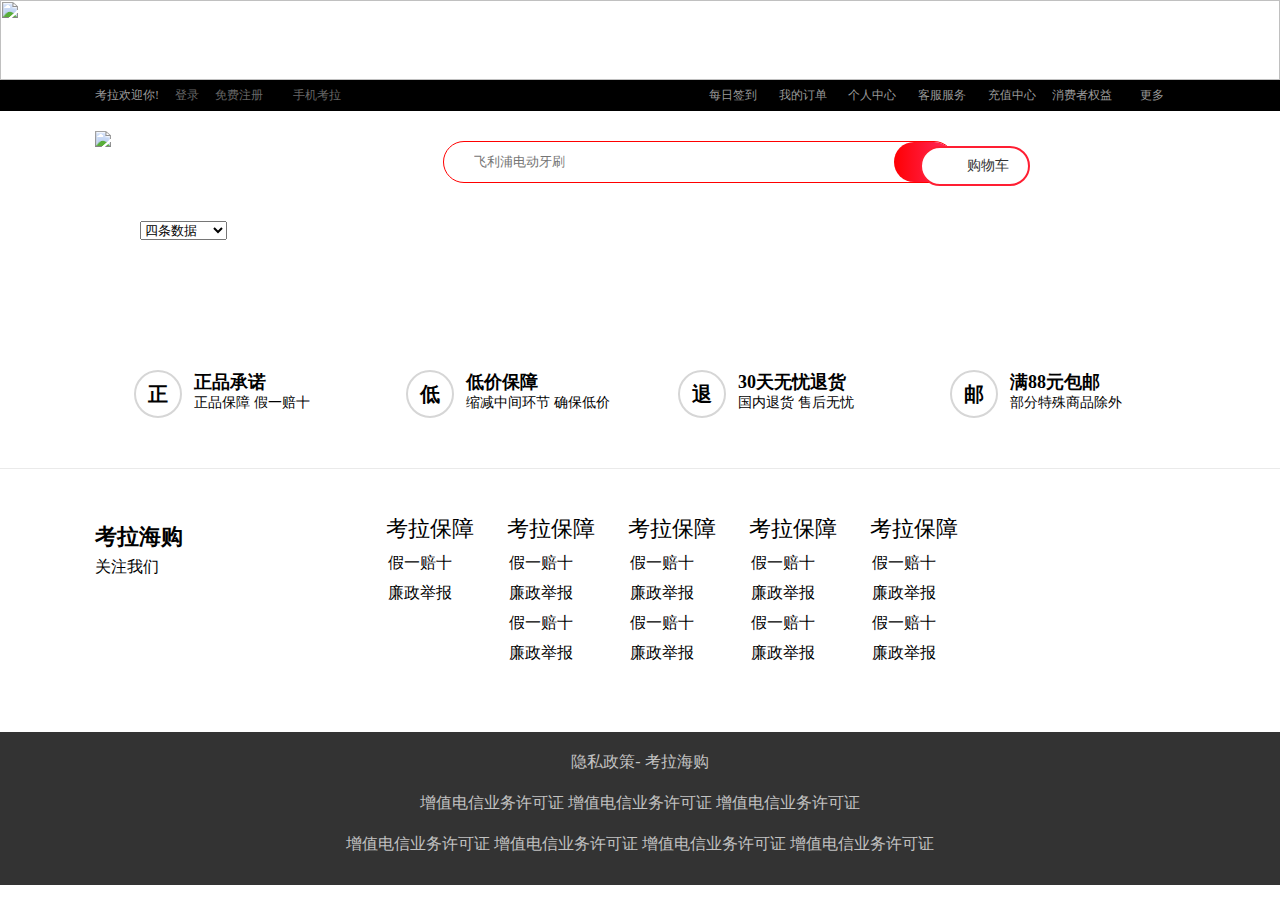
==== html/list2.html @ fa974dec "登录注册" ====
<!DOCTYPE html>
<html lang="en">
<head>
    <meta charset="UTF-8">
    <meta name="viewport" content="width=device-width, initial-scale=1.0">
    <meta http-equiv="X-UA-Compatible" content="ie=edge">
    <title>Document</title>
    <link rel="stylesheet" href="../css/public.css"/>
    <link rel="stylesheet" href="../css/style.css"/>
    <link rel="stylesheet" href="../css/list-style2.css" />
    <link rel="stylesheet" href="../css/pagination.css" />
</head>
<body>
        <div id="top">
                <img src="https://haitao.nos.netease.com/65e0646f-a9ee-485e-99a6-ed41f4adc906T1912041818_1920_80.jpg"/>
            </div>
            <!--导航栏1-->
            <div id="nav-1">
                <div class="margin clear">
                    <div class="left">
                        <ul>
                            <li>考拉欢迎你!</li>
                            <li class="t2 white"><a href="#">登录</a></li>
                            <li class="white"><a href="#">免费注册</a></li>
                            <li class="t1 white"><a href="#">手机考拉</a></li>
                        </ul>
                    </div>
                    <div class="right">
                        <ul>
                            <li class="white">每日签到</li>
                            <li class="white">我的订单</li>
                            <li class="menu">
                                <dl class="t4">
                                    <dt>个人中心</dt>
                                    <dd>
                                        <a>我的订单</a>
                                        <a>我的优惠券</a>
                                        <a>我的考拉豆</a>
                                    </dd>
                                </dl>   
                            </li>
                            <li class="menu">
                                <dl class="t4">
                                    <dt>客服服务</dt>
                                    <dd>
                                        <a>我的订单</a>
                                        <a>我的优惠券</a>
                                        <a>我的考拉豆</a>
                                    </dd>
                                </dl>   
                            </li>
                            <li class="menu">
                                    <dl class="t4">
                                        <dt>充值中心</dt>
                                    <dd>
                                        <a>我的订单</a>
                                        <a>我的优惠券</a>
                                        <a>我的考拉豆</a>
                                        </dd>
                                </dl>   
                            </li>
                            <li class="menu">
                                    <dl class="t4">
                                        <dt>消费者权益</dt>
                                        <dd>
                                            <a>我的订单</a>
                                            <a>我的优惠券</a>
                                            <a>我的考拉豆</a>
                                        </dd>
                                    </dl>   
                            </li>
                            <li class="menu">
                                <dl class="t4">
                                    <dt>更多</dt>
                                    <dd>
                                        <a>我的订单</a>
                                        <a>我的优惠券</a>
                                        <a>我的考拉豆</a>
                                    </dd>
                                </dl>   
                            </li>
                        </ul>
                    </div>
                </div>
            </div>
            <!--logo部分-->
            <header >
                    <div class="margin clear">
                        <div class="logo">
                            <img src="https://haitao.nos.netease.com/88330630-0c6e-4653-9f0a-92e9ae5a2f42_420_130.png?imageView&thumbnail=210x0&quality=85&v=1"/>
                        </div>
                        <div class="center">
                            <input type="text" class="txt" placeholder="飞利浦电动牙刷"/>
                            <span class="yuan">
                                <span id="search"></span>
                            </span>
                            <span class="search1"></span>
                        </div>
                        <a href="#"class="buy">
                            <i class="shopcar"></i>
                            <span class="warp">购物车<b class="num"></b></span>
                        </a>
                    </div>  
            </header>
      
            
            <div id="list">
                <ul class="margin">
                    <!-- <li>
                        <div>
                            <img src="../jq-page/img/1.jpg"/>
                        </div>
                        <div class="detail">
                            我是商品1
                            <span class="price">特价180$</span>
                        </div>
                    </li> -->
                </ul>
            </div> 
            <div id="setPageDiv">
                    <select id="setPage">
                        <option value="4">四条数据</option>
                        <option value="8">八条数据</option>
                        <option value="12">十二条数据</option>
                    </select>
                
                    <div id="Pagination" class="pagination"></div>
                </div>
                <div id="btmlist">
                    <div class="margin clear">
                        <ul>
                            <li>
                                <P>正</P>
                                <strong>正品承诺</strong>
                                <span>正品保障 假一赔十</span>
                            </li>
                            <li>
                                <P>低</P>
                                <strong>低价保障</strong>
                                <span>缩减中间环节 确保低价</span>
                            </li>
                            <li>
                                <P>退</P>
                                <strong>30天无忧退货</strong>
                                <span>国内退货 售后无忧</span>
                            </li>
                            <li>
                                <P>邮</P>
                                <strong>满88元包邮</strong>
                                <span>部分特殊商品除外</span>
                            </li>
                        </ul>
                    </div>
                </div>
                <div id="guidelist">
                        <div class="margin clear">
                            <div class="left">
                                    <P>考拉海购</P>
                                    <span>关注我们</span>
                            </div>
                            <ul>
                                <li>
                                    <dl>
                                        <dt>考拉保障</dt>
                                        <dd>假一赔十</dd>
                                        <dd>廉政举报</dd>
                                    </dl>
                                </li>
                                <li>
                                    <dl>
                                        <dt>考拉保障</dt>
                                        <dd>假一赔十</dd>
                                        <dd>廉政举报</dd>
                                        <dd>假一赔十</dd>
                                        <dd>廉政举报</dd>
                                    </dl>
                                </li>
                                <li>
                                    <dl>
                                        <dt>考拉保障</dt>
                                        <dd>假一赔十</dd>
                                        <dd>廉政举报</dd>
                                        <dd>假一赔十</dd>
                                        <dd>廉政举报</dd>
                                    </dl>
                                </li>
                                <li>
                                    <dl>
                                        <dt>考拉保障</dt>
                                        <dd>假一赔十</dd>
                                        <dd>廉政举报</dd>
                                        <dd>假一赔十</dd>
                                        <dd>廉政举报</dd>
                                    </dl>
                                </li>
                                <li>
                                    <dl>
                                        <dt>考拉保障</dt>
                                        <dd>假一赔十</dd>
                                        <dd>廉政举报</dd>
                                        <dd>假一赔十</dd>
                                        <dd>廉政举报</dd>
                                    </dl>
                                </li>
                            </ul>
                
                        </div>
                    </div>
                    <footer>
                        <div class="margin">
                            <p>
                                <span>隐私政策-</span>
                                <span>考拉海购</span>
                            </p>
                            <p>
                                <span>增值电信业务许可证</span>
                                <span>增值电信业务许可证</span>
                                <span>增值电信业务许可证</span>
                            </p>
                            <p>
                                <span>增值电信业务许可证</span>
                                <span>增值电信业务许可证</span>
                                <span>增值电信业务许可证</span>
                                <span>增值电信业务许可证</span>
                            </p>
                
                        </div>
                    </footer>
                
</body>
<script src="../js/jquery.js"></script>
<script src="../js/jquery.pagination.js"></script>
<script>
        class Page{
            constructor(options){
                this.url=options.url;
                this.pageCont=options.pageCont;
                this.list=options.list;
                this.index=options.index || 0;
                this.num=options.num || 12;
    
                this.load();
            }
            load(){
                var that=this;
                $.ajax({
                    url:this.url,
                success:function(res){
                    // console.log(res);
                    that.res=res;
                    that.creatPage()
                    }
                })           
            }
                creatPage(){
                    var that=this;
                   this.pageCont.pagination(this.res.length,{
                        items_per_page:this.num,
                        current_page:this.index,
                        callback:function(i){
                            that.index=i;
                            that.display();		
                        }	   
                    })
                }
                display(){
                    var str="";
                   for(var i=this.index*this.num;i<(this.index+1)*this.num;i++){
                       if(i<this.res.length){
                           str+=`<li>
                          <div class="img">
                                <a href="#"><img src="${this.res[i].img}"></a>
                          </div>
                          <div class="detail">
                                ${this.res[i].info}
                        <span class="price">特价$${this.res[i].price}</span>
                    </div>
                </li> `
                       }
                   }
                   this.list.html(str);
                }
            }
            $("#setPage").change(function(){
                new Page({
                    url:"http://localhost/project/server/data/list2.json",
                    pageCont:$(".pagination"),
                    list:$("#list ul"),
                    index:0,
                    num:parseInt($(this).val()) 
                })
            })
        new Page({
            url:"http://localhost/project/server/data/list2.json",
            pageCont:$(".pagination"),
            list:$("#list ul"),
            index:0
        })
    </script>
</html>
---- css/public.css ----
@charset "UTF-8";
body, ol, ul, h1, h2, h3, h4, h5, h6, p, dl, dd, fieldset, legend, input, textarea, select {
  margin: 0;
  padding: 0; }

body {
  font: 12px "宋体";
  word-wrap: break-word; }

a, u, s, del {
  color: #666;
  text-decoration: none; }

fieldset, a img, .bor0 {
  border: 0; }

i, em, b {
  font-style: normal;
  font-weight: 100; }

li {
  list-style: none; }

img {
  vertical-align: middle; }

table {
  border-collapse: collapse; }

.ind2 {
  text-indent: 2em; }

textarea {
  resize: none; }

/* 禁止拖动 */
/* 溢出隐藏 */
.over {
  white-space: nowrap;
  overflow: hidden;
  text-overflow: ellipsis; }

/* 垂直居中 */
.valign {
  text-align: center; }
  .valign img {
    vertical-align: middle; }
  .valign:after {
    content: "";
    display: inline-block;
    vertical-align: middle;
    height: 100%; }

.clear:before {
  content: "";
  display: table; }

.clear:after {
  content: "";
  clear: both;
  display: block; }

/*解决向上传递问题*/
/*清除浮动*/
---- css/style.css ----
@charset "UTF-8";
.margin {
  width: 1090px;
  margin: 0 auto; }

#top {
  height: 80px; }
  #top img {
    width: 100%;
    height: 100%;
    top: 0; }

#nav-1 {
  height: 31px;
  background: #000; }
  #nav-1 .left ul {
    color: #999;
    font: 12px/31px ""; }
    #nav-1 .left ul li {
      float: left; }
      #nav-1 .left ul li a {
        display: block; }
      #nav-1 .left ul li.t1 {
        padding: 0 0 0 30px; }
      #nav-1 .left ul li.t2 {
        margin: 0 16px; }
      #nav-1 .left ul li.white a:hover {
        color: #fff; }

#nav-1 .right {
  z-index: 10;
  float: right;
  position: relative;
  right: -3px;
  width: 490px; }
  #nav-1 .right ul li {
    float: left;
    width: 70px;
    color: #999;
    font: 12px/31px "";
    text-align: center;
    cursor: pointer; }
    #nav-1 .right ul li.white:hover {
      color: #fff;
      cursor: pointer; }
    #nav-1 .right ul li dt {
      width: 64px;
      padding: 0 2px;
      text-align: center; }
      #nav-1 .right ul li dt:hover {
        background: #fff;
        color: red; }
    #nav-1 .right ul li dd {
      width: 62px;
      height: 100px;
      background: #fff;
      display: none; }

header {
  height: 100px;
  position: relative; }
  header .logo {
    width: 330px;
    float: left;
    margin-top: 20px; }
  header .center {
    float: left;
    width: 510px;
    height: 40px;
    border-radius: 40px;
    border: 1px solid red;
    position: absolute;
    left: 443px;
    top: 30px; }
    header .center .txt {
      width: 410px;
      height: 24px;
      border: 0;
      font: 13px/ 24px "";
      margin: 8px 0 0 30px; }
    header .center .yuan {
      width: 60px;
      height: 40px;
      background: #ff2337;
      background-image: linear-gradient(270deg, #ff2e64, #ff0003);
      border-radius: 40px;
      position: absolute;
      top: 0;
      right: 0; }
    header .center .search1 {
      position: absolute;
      left: 10px;
      top: 13px;
      background: url(https://pages.kl.126.net/res/images/node_modules/@kaola/haitaoweb-css/images/icon1-832edc2b58.png) no-repeat -466px -667px;
      width: 14px;
      height: 14px;
      display: inline-block; }
  header .buy {
    display: block;
    position: absolute;
    right: 250px;
    top: 35px;
    width: 106px;
    height: 36px;
    background-color: #fff;
    line-height: 36px;
    font-size: 14px;
    text-align: center;
    border-radius: 36px;
    border: 2px solid #ff1e32; }
    header .buy:hover {
      background: pink; }
    header .buy .shopcar {
      display: inline-block;
      width: 20px;
      height: 20px;
      margin-right: 60px;
      margin-bottom: -5px;
      background: url(https://haitao.nos.netease.com/14f1eb69-f7c0-4d4f-95d8-4aee8e2e1f1b.png?imageView=&quality=90&thumbnail=20x0) no-repeat 0 0; }
    header .buy .warp {
      display: inline-block;
      background: none;
      vertical-align: middle;
      position: absolute;
      left: 45px;
      color: #333; }

#search {
  display: inline-block;
  height: 40px;
  width: 50px;
  font-size: 19px;
  line-height: 40px;
  color: #fff;
  text-align: center;
  cursor: pointer;
  position: absolute;
  top: 0;
  right: 5px;
  background: url(https://haitao.nos.netease.com/6e4da089-9347-4dc2-be19-4962832a4a5c.png?imageView=&quality=85&thumbnail=20x0&v=1) no-repeat 50%; }

#nav .navs {
  display: inline-block;
  height: 40px;
  line-height: 40px;
  width: 164px;
  text-align: left;
  background: red;
  float: left;
  border-bottom: 1px solid #ff5160; }
  #nav .navs .fenlei {
    display: inline-block;
    margin: 0 24px 0 15px;
    width: 15px;
    height: 12px;
    overflow: hidden; }
    #nav .navs .fenlei i {
      width: 15px;
      height: 0;
      border-top: 2px solid #ddd;
      display: block;
      margin-bottom: 3px; }
  #nav .navs span {
    line-height: 40px;
    width: 164px;
    color: #fff;
    font-size: 14px;
    text-align: left; }
  #nav .navs ul {
    position: relative;
    width: 164px;
    padding: 0;
    height: 460px;
    background: red; }
    #nav .navs ul li {
      height: 42px;
      color: #fff;
      padding: 4px 3px 0 10px;
      cursor: pointer;
      width: 151px; }
      #nav .navs ul li:hover {
        box-shadow: 0 0 3px #ccc; }
      #nav .navs ul li img {
        width: 20px;
        height: 20px;
        vertical-align: middle;
        padding: 0 20px 0 4px; }
      #nav .navs ul li span {
        display: inline-block;
        vertical-align: middle;
        width: 70px;
        height: 30px;
        line-height: 30px;
        white-space: nowrap; }
        #nav .navs ul li span i {
          display: inline-block;
          vertical-align: middle;
          color: #ff96ad;
          font-size: 19px;
          width: 16px;
          position: absolute;
          right: 10px; }

#nav ul {
  z-index: 72;
  float: left;
  padding-left: 25px;
  position: relative;
  height: 40px; }
  #nav ul li {
    float: left; }
    #nav ul li a {
      float: left;
      height: 40px;
      font: 700 16px/40px "";
      overflow: hidden;
      padding: 0 20px;
      color: #333; }
    #nav ul li.active a {
      float: left;
      height: 40px;
      overflow: hidden;
      padding: 0 20px;
      color: red; }
  #nav ul :after {
    visibility: hidden;
    display: block;
    font-size: 0;
    content: " ";
    height: 0; }

#nav .navs ul .erji {
  position: absolute;
  left: 164px;
  width: 790px;
  height: 461px;
  background: #fff;
  display: none; }
  #nav .navs ul .erji .xq {
    display: inline-block;
    padding: 0;
    margin: 0 -12px 17px 5px;
    vertical-align: top;
    width: 275px;
    height: auto;
    line-height: normal;
    overflow: hidden; }
    #nav .navs ul .erji .xq h3 {
      height: 34px;
      line-height: 34px;
      font-size: 14px;
      font-weight: 700;
      border-bottom: 1px solid #000; }
    #nav .navs ul .erji .xq a {
      display: block;
      float: left;
      margin-left: 15px;
      margin-top: 10px;
      font-size: 16px; }
  #nav .navs ul .erji .xq2 {
    display: inline-block;
    padding: 0;
    margin: 0 0 17px 5px;
    vertical-align: top;
    width: 275px;
    height: auto;
    line-height: normal;
    overflow: hidden; }
    #nav .navs ul .erji .xq2 h3 {
      height: 34px;
      line-height: 34px;
      font-size: 14px;
      font-weight: 700;
      border-bottom: 1px solid #000; }
    #nav .navs ul .erji .xq2 a {
      display: block;
      float: left;
      margin-left: 15px;
      margin-top: 10px;
      font-size: 16px; }
  #nav .navs ul .erji .xq3 {
    display: inline-block;
    padding: 0;
    margin: 25px -12px 17px 5px;
    vertical-align: top;
    width: 275px;
    height: auto;
    line-height: normal;
    overflow: hidden; }
    #nav .navs ul .erji .xq3 h3 {
      height: 34px;
      line-height: 34px;
      font-size: 14px;
      font-weight: 700;
      border-bottom: 1px solid #000; }
    #nav .navs ul .erji .xq3 a {
      display: block;
      float: left;
      margin-left: 15px;
      margin-top: 10px;
      font-size: 16px; }
  #nav .navs ul .erji .xq4 {
    display: inline-block;
    padding: 0;
    margin: 25px 0 17px 5px;
    vertical-align: top;
    width: 275px;
    height: auto;
    line-height: normal;
    overflow: hidden; }
    #nav .navs ul .erji .xq4 a {
      display: block;
      float: left;
      margin-left: 15px;
      margin-top: 10px;
      font-size: 16px; }
  #nav .navs ul .erji .tu {
    position: absolute;
    height: 461px;
    width: 200px;
    background: #ccc;
    right: 0;
    top: 0;
    z-index: 10; }
    #nav .navs ul .erji .tu img {
      margin: 2px;
      width: 90px;
      float: left; }

#nav .navs ul .xq4 h3 {
  height: 34px;
  line-height: 34px;
  font-size: 14px;
  font-weight: 700;
  border-bottom: 1px solid #000; }

.box {
  width: 100%;
  height: 506px;
  position: relative; }
  .box .items {
    width: 100%;
    height: 100%;
    position: relative; }
    .box .items img {
      position: absolute;
      top: 0;
      left: 0;
      display: none;
      width: 100%;
      height: 100%; }
      .box .items img:nth-child(1) {
        display: block; }
  .box .controls .prev {
    width: 50px;
    height: 70px;
    position: absolute;
    left: 397px;
    top: 59%;
    transform: translateY(-50%); }
  .box .controls .next {
    width: 50px;
    height: 70px;
    position: absolute;
    right: 265px;
    top: 60%;
    transform: translateY(-50%); }

button {
  border: 0;
  opacity: 0.5;
  height: 70px; }

.list {
  width: 100px;
  height: 35px;
  position: absolute;
  bottom: 74px;
  left: 35%;
  transform: translateX(-50%);
  border-radius: 20px; }

.points {
  margin: 11px 11px; }
  .points li {
    width: 10px;
    display: inline-block;
    height: 10px;
    border-radius: 50%;
    background-color: #fff;
    margin: 0 8px; }
    .points li.active {
      background-color: #f66; }

.box .tm {
  width: 100%;
  height: 45px;
  background: rgba(200, 200, 200, 0.6);
  position: absolute;
  bottom: 0; }
  .box .tm .left u {
    font: 12px/45px "";
    color: #fff;
    cursor: pointer;
    padding-right: 40px; }
    .box .tm .left u:hover {
      text-decoration: underline; }
  .box .tm .left .right {
    float: right; }
    .box .tm .left .right u {
      font: 12px/45px "";
      color: #fff;
      cursor: pointer;
      padding-right: 40px; }
      .box .tm .left .right u:hover {
        text-decoration: underline; }

#shopping {
  padding-top: 20px; }
  #shopping .Beauty {
    /* 楼层1*/
    height: 50px; }
    #shopping .Beauty .left {
      float: left; }
      #shopping .Beauty .left h3 {
        font: 700 22px/50px "";
        color: #333;
        float: left;
        margin-left: 10px; }
      #shopping .Beauty .left p {
        float: left;
        color: #666;
        font: 14px/50px "";
        margin-left: 8px; }
      #shopping .Beauty .left a {
        float: left;
        color: #333;
        margin: 0 14px 0 0;
        font: 14px/50px "";
        display: block; }
        #shopping .Beauty .left a.red {
          color: red; }
    #shopping .Beauty .right {
      float: right; }
      #shopping .Beauty .right a {
        color: #999;
        font: 14px/50px "";
        margin-right: 10px;
        display: block; }
  #shopping .baby {
    /* 楼层2*/
    height: 50px;
    margin-top: 10px; }
    #shopping .baby .left {
      float: left; }
      #shopping .baby .left h3 {
        font: 700 22px/50px "";
        color: #333;
        float: left;
        margin-left: 10px; }
      #shopping .baby .left p {
        float: left;
        color: #666;
        font: 14px/50px "";
        margin-left: 8px; }
      #shopping .baby .left a {
        float: left;
        color: #333;
        margin: 0 14px 0 0;
        font: 14px/50px "";
        display: block; }
        #shopping .baby .left a.red {
          color: red; }
    #shopping .baby .right {
      float: right; }
      #shopping .baby .right a {
        color: #999;
        font: 14px/50px "";
        margin-right: 10px;
        display: block; }
  #shopping .nutrition {
    /* 楼层3*/
    height: 50px;
    margin-top: 10px; }
    #shopping .nutrition .left {
      float: left; }
      #shopping .nutrition .left h3 {
        font: 700 22px/50px "";
        color: #333;
        float: left;
        margin-left: 10px; }
      #shopping .nutrition .left p {
        float: left;
        color: #666;
        font: 14px/50px "";
        margin-left: 8px; }
      #shopping .nutrition .left a {
        float: left;
        color: #333;
        margin: 0 14px 0 0;
        font: 14px/50px "";
        display: block; }
        #shopping .nutrition .left a.red {
          color: red; }
    #shopping .nutrition .right {
      float: right; }
      #shopping .nutrition .right a {
        color: #999;
        font: 14px/50px "";
        margin-right: 10px;
        display: block; }
  #shopping .iphone {
    /* 楼层4*/
    height: 50px;
    margin-top: 10px; }
    #shopping .iphone .left {
      float: left; }
      #shopping .iphone .left h3 {
        font: 700 22px/50px "";
        color: #333;
        float: left;
        margin-left: 10px; }
      #shopping .iphone .left p {
        float: left;
        color: #666;
        font: 14px/50px "";
        margin-left: 8px; }
      #shopping .iphone .left a {
        float: left;
        color: #333;
        margin: 0 14px 0 0;
        font: 14px/50px "";
        display: block; }
        #shopping .iphone .left a.red {
          color: red; }
    #shopping .iphone .right {
      float: right; }
      #shopping .iphone .right a {
        color: #999;
        font: 14px/50px "";
        margin-right: 10px;
        display: block; }

#shopping .div1 {
  /*楼层1*/
  width: 100%;
  height: 542px;
  color: #fff;
  position: relative; }
  #shopping .div1 .recommend {
    width: 330px;
    float: left; }
    #shopping .div1 .recommend img {
      float: left; }
    #shopping .div1 .recommend ul {
      position: absolute;
      left: 24px;
      top: 430px;
      width: 390px; }
      #shopping .div1 .recommend ul li {
        float: left;
        margin: 0 18px 8px 0; }
        #shopping .div1 .recommend ul li a {
          display: block;
          height: 18px;
          padding: 11px 0;
          overflow: hidden;
          font-size: 12px;
          color: #333;
          border-radius: 40px;
          background: #fff;
          border: 1px solid #eee;
          width: 80px;
          box-shadow: 0 0 0 1px rgba(0, 0, 0, 0.1); }
          #shopping .div1 .recommend ul li a:hover {
            background: pink; }
          #shopping .div1 .recommend ul li a span {
            display: table-cell;
            text-align: center;
            vertical-align: middle;
            width: 82px;
            overflow: hidden; }
  #shopping .div1 .right {
    overflow: hidden;
    float: left;
    width: 542px; }
    #shopping .div1 .right li {
      white-space: nowrap;
      text-overflow: ellipsis;
      overflow: hidden;
      width: 270px;
      height: 269px;
      border-top: 1px solid #ddd;
      border-right: 1px solid #ddd;
      border-bottom: 1px solid #ddd;
      float: left; }
      #shopping .div1 .right li a {
        text-align: center; }
        #shopping .div1 .right li a h3 {
          font-size: 24px;
          line-height: 1;
          margin: 15px  10px 0; }
        #shopping .div1 .right li a p {
          font-size: 14px;
          font-weight: 700px;
          line-height: 20px;
          margin: 10px 10px 14px; }
        #shopping .div1 .right li a img {
          width: 180px;
          height: 144px;
          margin-left: 40px; }
  #shopping .div1 .r {
    color: #000;
    width: 218px;
    float: left; }
    #shopping .div1 .r h3 {
      height: 60px;
      border-bottom: 1px solid #ddd;
      border-right: 1px solid #ddd;
      color: #333;
      font: 16px/60px "";
      padding-left: 10px;
      border-top: 1px solid #ddd; }
    #shopping .div1 .r ul li {
      border-bottom: 1px solid #ddd;
      height: 119px;
      border-right: 1px solid #ddd; }
      #shopping .div1 .r ul li a {
        display: block; }
        #shopping .div1 .r ul li a img {
          float: left;
          margin-top: 20px; }
        #shopping .div1 .r ul li a p {
          float: left;
          font-size: 12px;
          color: #666;
          margin-top: 28px; }
        #shopping .div1 .r ul li a span {
          display: block;
          float: left;
          margin-top: 20px;
          font-size: 20px;
          color: red; }

#shopping .div2 {
  /*楼层2*/
  width: 100%;
  height: 542px;
  color: #fff;
  position: relative; }
  #shopping .div2 .recommend {
    width: 330px;
    float: left; }
    #shopping .div2 .recommend img {
      float: left; }
    #shopping .div2 .recommend ul {
      position: absolute;
      left: 24px;
      top: 430px;
      width: 390px; }
      #shopping .div2 .recommend ul li {
        float: left;
        margin: 0 18px 8px 0; }
        #shopping .div2 .recommend ul li a {
          display: block;
          height: 18px;
          padding: 11px 0;
          overflow: hidden;
          font-size: 12px;
          color: #333;
          border-radius: 40px;
          background: #fff;
          border: 1px solid #eee;
          width: 80px;
          box-shadow: 0 0 0 1px rgba(0, 0, 0, 0.1); }
          #shopping .div2 .recommend ul li a:hover {
            background: pink; }
          #shopping .div2 .recommend ul li a span {
            display: table-cell;
            text-align: center;
            vertical-align: middle;
            width: 82px;
            overflow: hidden; }
  #shopping .div2 .right {
    overflow: hidden;
    float: left;
    width: 542px; }
    #shopping .div2 .right li {
      white-space: nowrap;
      text-overflow: ellipsis;
      overflow: hidden;
      width: 270px;
      height: 269px;
      border-top: 1px solid #ddd;
      border-right: 1px solid #ddd;
      border-bottom: 1px solid #ddd;
      float: left; }
      #shopping .div2 .right li a {
        text-align: center; }
        #shopping .div2 .right li a h3 {
          font-size: 24px;
          line-height: 1;
          margin: 15px  10px 0; }
        #shopping .div2 .right li a p {
          font-size: 14px;
          font-weight: 700px;
          line-height: 20px;
          margin: 10px 10px 14px; }
        #shopping .div2 .right li a img {
          width: 180px;
          height: 144px;
          margin-left: 40px; }
  #shopping .div2 .r {
    color: #000;
    width: 218px;
    float: left; }
    #shopping .div2 .r h3 {
      height: 60px;
      border-bottom: 1px solid #ddd;
      border-right: 1px solid #ddd;
      color: #333;
      font: 16px/60px "";
      padding-left: 10px;
      border-top: 1px solid #ddd; }
    #shopping .div2 .r ul li {
      border-bottom: 1px solid #ddd;
      height: 119px;
      border-right: 1px solid #ddd; }
      #shopping .div2 .r ul li a {
        display: block; }
        #shopping .div2 .r ul li a img {
          float: left;
          margin-top: 20px; }
        #shopping .div2 .r ul li a p {
          float: left;
          font-size: 12px;
          color: #666;
          margin-top: 28px; }
        #shopping .div2 .r ul li a span {
          display: block;
          float: left;
          margin-top: 20px;
          font-size: 20px;
          color: red; }

#shopping .div3 {
  /*楼层3*/
  width: 100%;
  height: 542px;
  color: #fff;
  position: relative; }
  #shopping .div3 .recommend {
    width: 330px;
    float: left; }
    #shopping .div3 .recommend img {
      float: left; }
    #shopping .div3 .recommend ul {
      position: absolute;
      left: 24px;
      top: 430px;
      width: 390px; }
      #shopping .div3 .recommend ul li {
        float: left;
        margin: 0 18px 8px 0; }
        #shopping .div3 .recommend ul li a {
          display: block;
          height: 18px;
          padding: 11px 0;
          overflow: hidden;
          font-size: 12px;
          color: #333;
          border-radius: 40px;
          background: #fff;
          border: 1px solid #eee;
          width: 80px;
          box-shadow: 0 0 0 1px rgba(0, 0, 0, 0.1); }
          #shopping .div3 .recommend ul li a:hover {
            background: pink; }
          #shopping .div3 .recommend ul li a span {
            display: table-cell;
            text-align: center;
            vertical-align: middle;
            width: 82px;
            overflow: hidden; }
  #shopping .div3 .right {
    overflow: hidden;
    float: left;
    width: 542px; }
    #shopping .div3 .right li {
      white-space: nowrap;
      text-overflow: ellipsis;
      overflow: hidden;
      width: 270px;
      height: 269px;
      border-top: 1px solid #ddd;
      border-right: 1px solid #ddd;
      border-bottom: 1px solid #ddd;
      float: left; }
      #shopping .div3 .right li a {
        text-align: center; }
        #shopping .div3 .right li a h3 {
          font-size: 24px;
          line-height: 1;
          margin: 15px  10px 0; }
        #shopping .div3 .right li a p {
          font-size: 14px;
          font-weight: 700px;
          line-height: 20px;
          margin: 10px 10px 14px; }
        #shopping .div3 .right li a img {
          width: 180px;
          height: 144px;
          margin-left: 40px; }
  #shopping .div3 .r {
    /*楼层2 */
    color: #000;
    width: 218px;
    float: left; }
    #shopping .div3 .r h3 {
      height: 60px;
      border-bottom: 1px solid #ddd;
      border-right: 1px solid #ddd;
      color: #333;
      font: 16px/60px "";
      padding-left: 10px;
      border-top: 1px solid #ddd; }
    #shopping .div3 .r ul li {
      border-bottom: 1px solid #ddd;
      height: 119px;
      border-right: 1px solid #ddd; }
      #shopping .div3 .r ul li a {
        display: block; }
        #shopping .div3 .r ul li a img {
          float: left;
          margin-top: 20px; }
        #shopping .div3 .r ul li a p {
          float: left;
          font-size: 12px;
          color: #666;
          margin-top: 28px; }
        #shopping .div3 .r ul li a span {
          display: block;
          float: left;
          margin-top: 20px;
          font-size: 20px;
          color: red; }

#shopping .div4 {
  /*楼层4*/
  width: 100%;
  height: 542px;
  color: #fff;
  position: relative; }
  #shopping .div4 .recommend {
    width: 330px;
    float: left; }
    #shopping .div4 .recommend img {
      float: left; }
    #shopping .div4 .recommend ul {
      position: absolute;
      left: 24px;
      top: 430px;
      width: 390px; }
      #shopping .div4 .recommend ul li {
        float: left;
        margin: 0 18px 8px 0; }
        #shopping .div4 .recommend ul li a {
          display: block;
          height: 18px;
          padding: 11px 0;
          overflow: hidden;
          font-size: 12px;
          color: #333;
          border-radius: 40px;
          background: #fff;
          border: 1px solid #eee;
          width: 80px;
          box-shadow: 0 0 0 1px rgba(0, 0, 0, 0.1); }
          #shopping .div4 .recommend ul li a:hover {
            background: pink; }
          #shopping .div4 .recommend ul li a span {
            display: table-cell;
            text-align: center;
            vertical-align: middle;
            width: 82px;
            overflow: hidden; }
  #shopping .div4 .right {
    overflow: hidden;
    float: left;
    width: 542px; }
    #shopping .div4 .right li {
      white-space: nowrap;
      text-overflow: ellipsis;
      overflow: hidden;
      width: 270px;
      height: 269px;
      border-top: 1px solid #ddd;
      border-right: 1px solid #ddd;
      border-bottom: 1px solid #ddd;
      float: left; }
      #shopping .div4 .right li a {
        text-align: center; }
        #shopping .div4 .right li a h3 {
          font-size: 24px;
          line-height: 1;
          margin: 15px  10px 0; }
        #shopping .div4 .right li a p {
          font-size: 14px;
          font-weight: 700px;
          line-height: 20px;
          margin: 10px 10px 14px; }
        #shopping .div4 .right li a img {
          width: 180px;
          height: 144px;
          margin-left: 40px; }
  #shopping .div4 .r {
    color: #000;
    width: 218px;
    float: left; }
    #shopping .div4 .r h3 {
      height: 60px;
      border-bottom: 1px solid #ddd;
      border-right: 1px solid #ddd;
      color: #333;
      font: 16px/60px "";
      padding-left: 10px;
      border-top: 1px solid #ddd; }
    #shopping .div4 .r ul li {
      border-bottom: 1px solid #ddd;
      height: 119px;
      border-right: 1px solid #ddd; }
      #shopping .div4 .r ul li a {
        display: block; }
        #shopping .div4 .r ul li a img {
          float: left;
          margin-top: 20px; }
        #shopping .div4 .r ul li a p {
          float: left;
          font-size: 12px;
          color: #666;
          margin-top: 28px; }
        #shopping .div4 .r ul li a span {
          display: block;
          float: left;
          margin-top: 20px;
          font-size: 20px;
          color: red; }

.louceng {
  width: 80px;
  height: 204px;
  position: fixed;
  right: 20px;
  bottom: 40px;
  background: #b6b6b6; }
  .louceng li {
    height: 50px;
    line-height: 50px;
    text-align: center;
    font-size: 20px;
    color: #fff;
    cursor: pointer;
    border-top: 1px solid #b6b6b6; }

#like {
  height: 63px; }
  #like h3 {
    float: left;
    font: 700 18px/40px "";
    padding: 25px 0 5px;
    color: #333; }
  #like p {
    float: left;
    font: 12px/40px "";
    color: #666;
    padding: 28px 0 0 5px; }

#cont {
  overflow: hidden;
  width: 1090px; }
  #cont .classification {
    width: 250px;
    box-sizing: border-box;
    float: left; }
    #cont .classification p {
      line-height: 20px;
      height: 40px;
      overflow: hidden;
      font: 700 16px/40px ""; }
    #cont .classification img {
      width: 80%;
      height: 200px;
      border: 1px solid #ddd;
      padding: 20px; }
    #cont .classification span {
      font: 700 16px/40px "";
      color: red; }

#btmlist {
  height: 147px;
  margin-top: 40px;
  border-bottom: 1px solid #eaeaea; }
  #btmlist ul {
    padding: 49px 0; }
    #btmlist ul li {
      float: left;
      width: 233px;
      margin-left: 39px; }
      #btmlist ul li p {
        width: 44px;
        height: 44px;
        float: left;
        border-radius: 50%;
        border: 2px solid #d6d6d6;
        text-align: center;
        line-height: 44px;
        font-size: 20px;
        font-weight: 700;
        display: inline-block;
        margin-right: 12px; }
      #btmlist ul li strong {
        font-size: 18px;
        font-weight: 700; }
      #btmlist ul li span {
        display: block;
        font-size: 14px; }

#guidelist {
  height: 128px;
  padding: 45px 0 90px; }
  #guidelist .left {
    width: 218px;
    padding-right: 40px;
    padding-left: 0;
    float: left; }
    #guidelist .left p {
      display: block;
      width: 220px;
      height: 43px;
      line-height: 45px;
      font-size: 22px;
      outline: none;
      cursor: pointer;
      z-index: 9;
      font-weight: 700; }
    #guidelist .left span {
      font-size: 16px; }
  #guidelist ul {
    float: left; }
    #guidelist ul li {
      font-size: inherit;
      color: inherit;
      cursor: default;
      float: left;
      margin-left: 33px; }
      #guidelist ul li dl dt {
        font-size: 18px;
        font-weight: 400;
        font-size: 22px; }
      #guidelist ul li dl dd {
        font-size: 16px;
        margin-top: 9px;
        margin-left: 2px; }

footer {
  background: #333;
  height: 153px; }
  footer p {
    text-align: center;
    padding-top: 20px;
    color: #c2c2c2;
    font-size: 16px; }
---- css/list-style2.css ----
#list {
  width: 1000px;
  margin: 10px auto;
  height: 100%;
  background: #ccc; }
  #list ul {
    list-style: none; }
    #list ul li {
      width: 240px;
      height: 248px;
      margin-left: 6px;
      margin-top: 10px;
      margin-bottom: 5px;
      position: relative;
      border-radius: 4px;
      float: left;
      border: 1px solid #000;
      background: #fff; }
      #list ul li div img {
        width: 230px;
        height: 180px; }
      #list ul li div.detail {
        margin: 5px;
        color: #559999;
        float: left;
        width: 230px; }
      #list ul li span.price {
        color: #cc0033;
        font-size: 22px;
        float: left;
        margin-top: 23px; }

#setPageDiv {
  clear: left;
  width: 1000px;
  margin: 10px auto;
  height: 60px; }
---- css/pagination.css ----
.pagination {
  text-align: center; }
  .pagination a {
    text-decoration: none;
    border: 1px solid #aae;
    color: #15b; }
  .pagination .current {
    background: #26b;
    color: #fff;
    border: 1px solid #aae; }

.pagination a, .pagination span {
  display: inline-block;
  padding: 0.1em 0.4em;
  margin-right: 5px;
  margin-bottom: 5px; }

.pagination .current.prev, .pagination .current.next {
  color: #999;
  border-color: #999;
  background: #fff; }

.Pagination {
  margin-top: 12px;
  vertical-align: middle;
  text-align: center; }
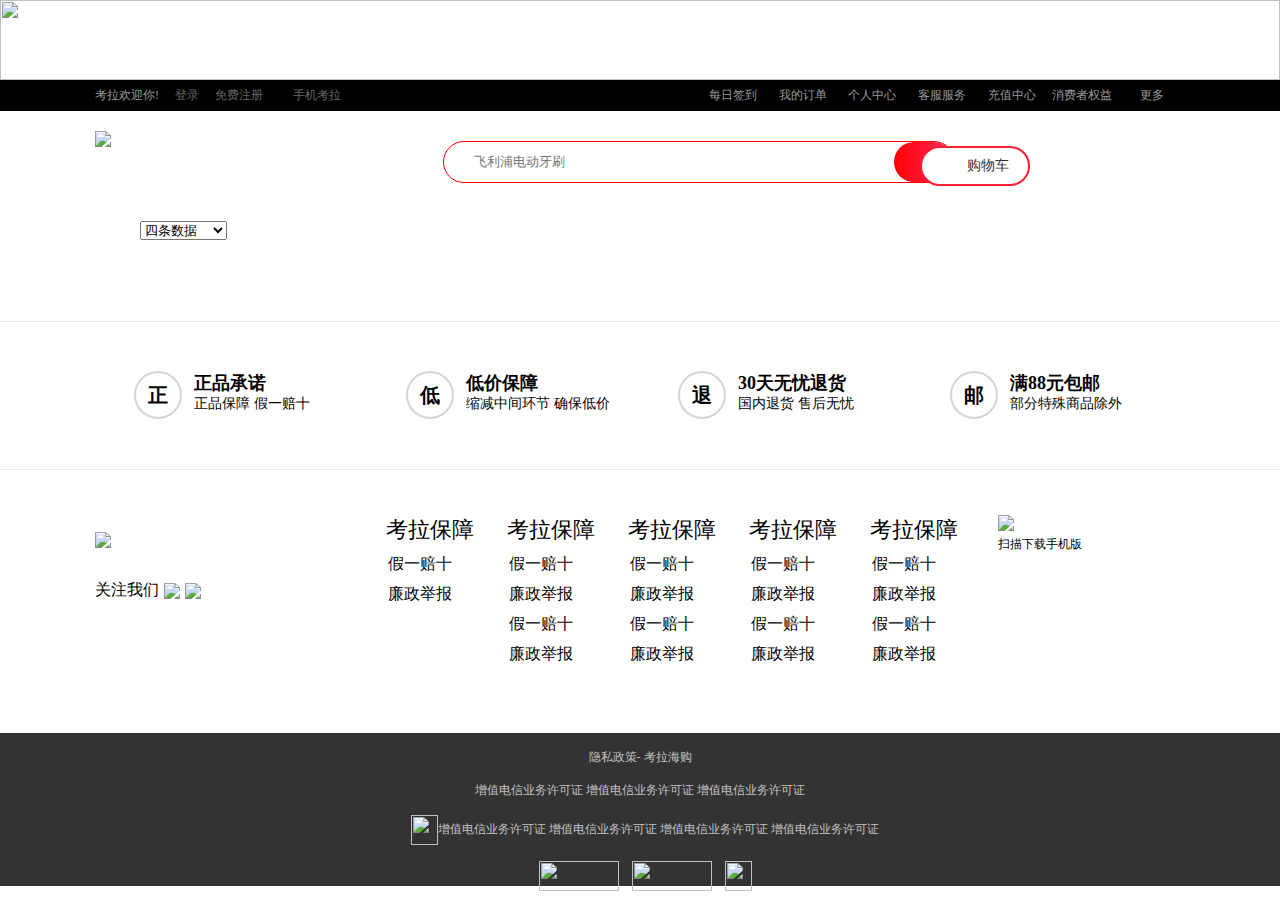
==== commit e960af72: "购物车" ====
--- a/html/list2.html
+++ b/html/list2.html
@@ -155,8 +155,8 @@
                 <div id="guidelist">
                         <div class="margin clear">
                             <div class="left">
-                                    <P>考拉海购</P>
-                                    <span>关注我们</span>
+                                    <P><img src="https://haitao.nos.netease.com/88330630-0c6e-4653-9f0a-92e9ae5a2f42_420_130.png?imageView&thumbnail=220x0&quality=85&v=1"/></P>
+                                    <span>关注我们<img src="https://haitao.nos.netease.com/a4b6e70e-be73-43e0-93de-7f9d5a2ee5ce.png?imageView&thumbnail=32x0&quality=85&v=1"/><img src="https://haitao.nos.netease.com/5c73c116-766b-4c2a-aad6-5f417b6d6725.png?imageView&thumbnail=32x0&quality=85&v=1"/></span>
                             </div>
                             <ul>
                                 <li>
@@ -203,7 +203,10 @@
                                     </dl>
                                 </li>
                             </ul>
-                
+                            <div class="er">
+                                <img src="https://haitao.nos.netease.com/880b10ac-5714-4c1b-89a9-e24c2302ac79.png"/>
+                                <p>扫描下载手机版</p>
+                            </div>
                         </div>
                     </div>
                     <footer>
@@ -218,10 +221,14 @@
                                 <span>增值电信业务许可证</span>
                             </p>
                             <p>
-                                <span>增值电信业务许可证</span>
-                                <span>增值电信业务许可证</span>
-                                <span>增值电信业务许可证</span>
-                                <span>增值电信业务许可证</span>
+                                <span><i><img src="https://haitao.nos.netease.com/f28aa8ee818a42bf832341f605eccefb.png"/></i>增值电信业务许可证</span>
+                                <span>增值电信业务许可证</span>
+                                <span>增值电信业务许可证</span>
+                                <span>增值电信业务许可证</span>
+                            </p>
+                            <p><img src="https://haitao.nos.netease.com/86998579-754f-4f2c-b800-5dae6404a1f6.png"/>
+                            <img src="https://haitao.nos.netease.com/d720d83b55a04b6f932ea845c673c5bf.png"/>
+                            <i><img src="https://haitao.nos.netease.com/d071c0de-5360-4dcb-915a-f9f9bb62a9d5.gif"/></i>
                             </p>
                 
                         </div>
--- a/css/style.css
+++ b/css/style.css
@@ -952,15 +952,15 @@
   position: fixed;
   right: 20px;
   bottom: 40px;
-  background: #b6b6b6; }
+  background: #fff; }
   .louceng li {
-    height: 50px;
-    line-height: 50px;
+    height: 49px;
     text-align: center;
-    font-size: 20px;
-    color: #fff;
+    font-size: 16px;
+    color: #000;
     cursor: pointer;
-    border-top: 1px solid #b6b6b6; }
+    border: 1px solid #ff9;
+    line-height: 49px; }
 
 #like {
   height: 63px; }
@@ -999,7 +999,8 @@
 #btmlist {
   height: 147px;
   margin-top: 40px;
-  border-bottom: 1px solid #eaeaea; }
+  border-bottom: 1px solid #eaeaea;
+  border-top: 1px solid #eaeaea; }
   #btmlist ul {
     padding: 49px 0; }
     #btmlist ul li {
@@ -1036,15 +1037,17 @@
     #guidelist .left p {
       display: block;
       width: 220px;
-      height: 43px;
       line-height: 45px;
       font-size: 22px;
       outline: none;
       cursor: pointer;
       z-index: 9;
-      font-weight: 700; }
+      font-weight: 700;
+      margin-bottom: 20px; }
     #guidelist .left span {
       font-size: 16px; }
+      #guidelist .left span img {
+        margin-left: 5px; }
   #guidelist ul {
     float: left; }
     #guidelist ul li {
@@ -1061,12 +1064,25 @@
         font-size: 16px;
         margin-top: 9px;
         margin-left: 2px; }
+  #guidelist .er {
+    float: left;
+    margin-left: 40px; }
+    #guidelist .er p {
+      text-align: center;
+      margin-top: 5px; }
 
 footer {
   background: #333;
   height: 153px; }
   footer p {
     text-align: center;
-    padding-top: 20px;
+    padding-top: 16px;
     color: #c2c2c2;
-    font-size: 16px; }
+    font-size: 12px; }
+    footer p img {
+      margin-left: 10px;
+      width: 80px;
+      height: 30px; }
+    footer p i img {
+      width: 27px;
+      height: 30px; }
